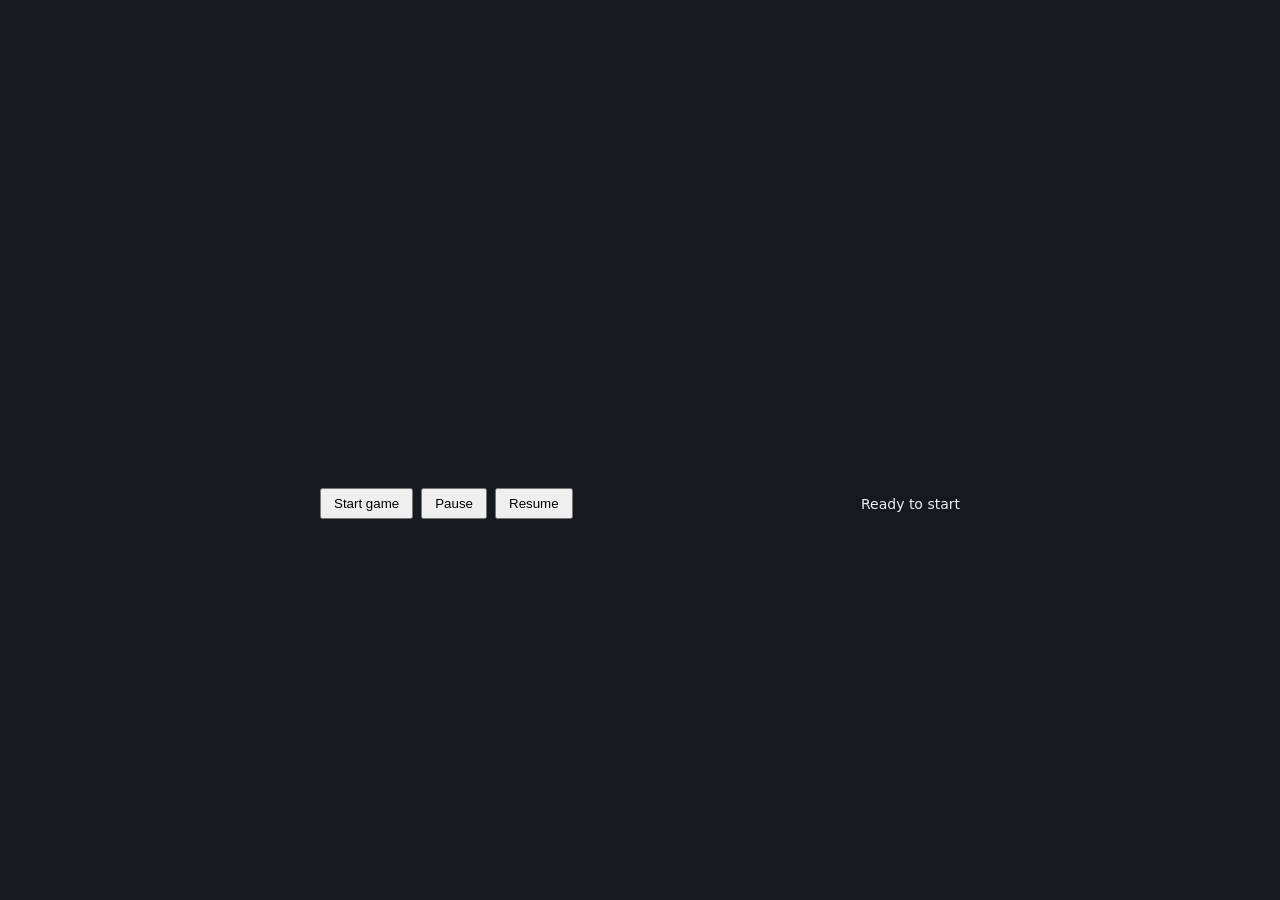
==== engine/runtime.html @ 05e39b2a "Build local Civilization II Jev harness and live probability dashboard" ====
<!doctype html>
<html lang="en">
<meta charset="utf-8">
<meta name="viewport" content="width=device-width,initial-scale=1">
<title>Civilization II — original runtime</title>
<style>
html,body { margin:0; background:#16191e; color:#eee; font:14px system-ui,sans-serif; }
main { width:640px; margin:0 auto; }
canvas { display:block; width:640px; height:480px; image-rendering:pixelated; outline:none; }
nav { display:flex; align-items:center; gap:8px; padding:8px 0; }
button { padding:6px 12px; }
#status { margin-left:auto; }
html.embed,html.embed body { width:100%; height:100%; overflow:hidden; }
html.embed main { width:100%; height:100%; display:flex; align-items:center; justify-content:center; }
html.embed nav { display:none; }
html.embed canvas { width:min(100vw, calc(100vh * 4 / 3)) !important; height:min(100vh, calc(100vw * 3 / 4)) !important; flex:none; }
</style>
<script>if (new URLSearchParams(location.search).get('embed') === '1') document.documentElement.classList.add('embed');</script>
<main>
  <canvas id="canvas" width="640" height="480" tabindex="0" aria-label="Original Civilization II game"></canvas>
  <nav><button id="start">Start game</button><button id="pause">Pause</button><button id="resume">Resume</button><span id="status">Ready to start</span></nav>
</main>
<script src="vendor/es6-promise.js"></script>
<script src="vendor/browserfs.min.js"></script>
<script src="vendor/loader.js"></script>
<script src="bridge.js"></script>
<script src="/transport.js"></script>
<script>
const message = document.querySelector('#status');
function showError(error) { message.textContent = error.message; }
document.querySelector('#start').onclick = () => Civ2Runtime.boot().then(() => message.textContent = 'Running').catch(showError);
document.querySelector('#pause').onclick = () => { try { Civ2Runtime.pause(); message.textContent = 'Paused'; } catch (e) { showError(e); } };
document.querySelector('#resume').onclick = () => { try { Civ2Runtime.resume(); message.textContent = 'Running'; } catch (e) { showError(e); } };
if (new URLSearchParams(location.search).get('autoboot') === '1') document.querySelector('#start').click();
</script>
</html>
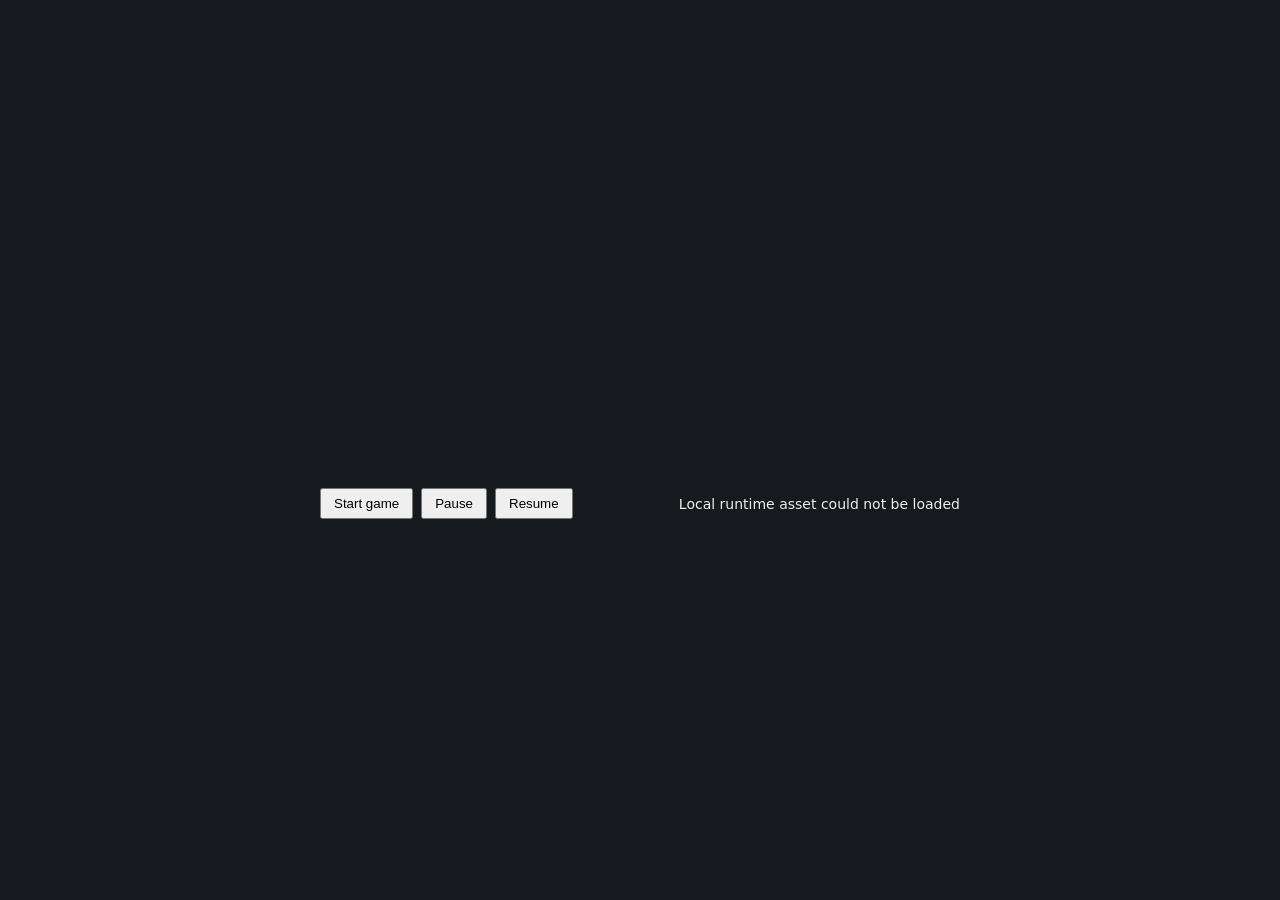
==== commit 7069b626: "Add optional WebAssembly runtime and source-bound map observations" ====
--- a/engine/runtime.html
+++ b/engine/runtime.html
@@ -20,17 +20,14 @@
   <canvas id="canvas" width="640" height="480" tabindex="0" aria-label="Original Civilization II game"></canvas>
   <nav><button id="start">Start game</button><button id="pause">Pause</button><button id="resume">Resume</button><span id="status">Ready to start</span></nav>
 </main>
-<script src="vendor/es6-promise.js"></script>
-<script src="vendor/browserfs.min.js"></script>
-<script src="vendor/loader.js"></script>
-<script src="bridge.js"></script>
-<script src="/transport.js"></script>
+<script src="runtime-loader.js"></script>
 <script>
 const message = document.querySelector('#status');
 function showError(error) { message.textContent = error.message; }
-document.querySelector('#start').onclick = () => Civ2Runtime.boot().then(() => message.textContent = 'Running').catch(showError);
-document.querySelector('#pause').onclick = () => { try { Civ2Runtime.pause(); message.textContent = 'Paused'; } catch (e) { showError(e); } };
-document.querySelector('#resume').onclick = () => { try { Civ2Runtime.resume(); message.textContent = 'Running'; } catch (e) { showError(e); } };
+document.querySelector('#start').onclick = () => Civ2RuntimeReady.then(runtime => runtime.boot()).then(() => message.textContent = 'Running').catch(showError);
+document.querySelector('#pause').onclick = () => Civ2RuntimeReady.then(runtime => runtime.pause()).then(() => message.textContent='Paused').catch(showError);
+document.querySelector('#resume').onclick = () => Civ2RuntimeReady.then(runtime => runtime.resume()).then(() => message.textContent='Running').catch(showError);
+Civ2RuntimeReady.catch(showError);
 if (new URLSearchParams(location.search).get('autoboot') === '1') document.querySelector('#start').click();
 </script>
 </html>
